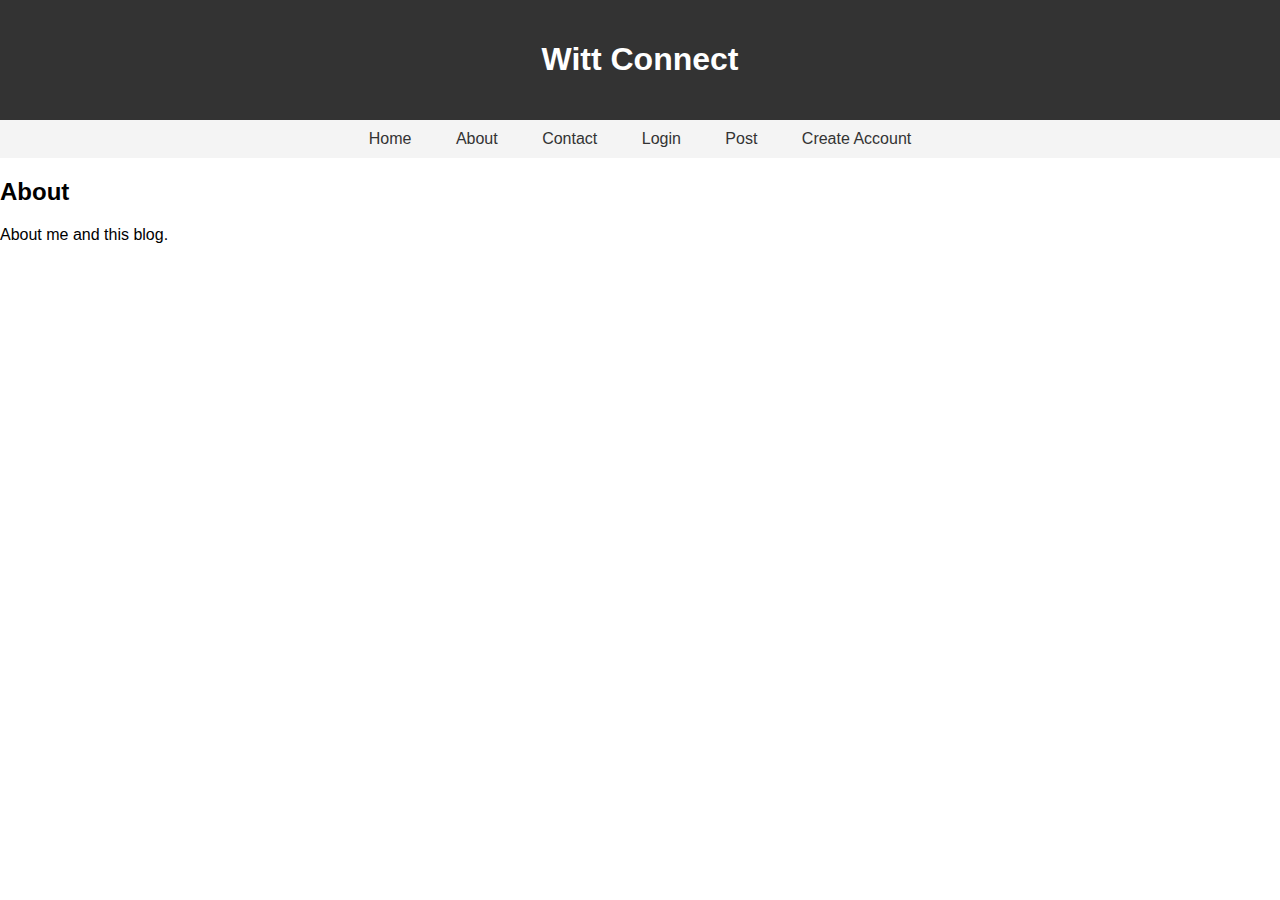
==== about.html @ bf3b00ac "Added additional webpages" ====
<!DOCTYPE html>
<html lang="en">
<head>
    <meta charset="UTF-8">
    <meta name="viewport" content="width=device-width, initial-scale=1.0">
    <link rel="stylesheet" href="index.css">
    <title>Witt Connect</title>
    <style>
        body {
            font-family: Arial, sans-serif;
            margin: 0;
            padding: 0;
        }
        header {
            background-color: #333;
            color: #fff;
            padding: 20px;
            text-align: center;
        }
        nav {
            background-color: #f4f4f4;
            padding: 10px;
            text-align: center;
        }
        nav a {
            text-decoration: none;
            color: #333;
            padding: 10px 20px;
            cursor: pointer;
        }
        nav a:hover {
            background-color: #ddd;
        }
        .container {
            max-width: 800px;
            margin: 20px auto;
            padding: 0 20px;
        }
        .post {
            margin-bottom: 40px;
        }
        .post h2 {
            color: #333;
        }
        .post p {
            color: #666;
        }
        #login-form,
        #post-form,
        #create-account-form {
            display: none;
            margin-bottom: 20px;
        }
    </style>
</head>
<body>
    <header>
        <h1>Witt Connect</h1>
    </header>
    <nav>
        <a href="index.html">Home</a>
        <a href="about.html">About</a>
        <a href="contact.html">Contact</a>
        <a href="login.html">Login</a>
        <a href="post.html">Post</a>
        <a href="create-account.html">Create Account</a>
    </nav>

    <div id="post">
        <h2>About</h2>
        <p>About me and this blog.</p>
    </div>

    <script>
        function showAbout() {
            document.getElementById("post");
        }
    </script>
</body>
</html>
---- index.css ----
body {
    font-family: Arial, sans-serif;
    background-color: white;
    margin: 0;
}
 
.wrapper {
    max-width: 1100px;
    margin: 15px auto;
}
 
/* Calendar container */
.container-calendar {
    background: #ffffff;
    padding: 15px;
    max-width: 900px;
    margin: 0 auto;
    overflow: auto;
    box-shadow: 0 4px 8px 0 rgba(0, 0, 0, 0.2);
    display: flex;
    justify-content: space-between;
}
 
/* Event section styling */
#event-section {
    padding: 10px;
    background: #f5f5f5;
    margin: 20px 0;
    border: 1px solid #ccc;
}
 
.container-calendar #left h1 {
    color: red;
    text-align: center;
    background-color: #f2f2f2;
    margin: 0;
    padding: 10px 0;
}
 
#event-section h3 {
    color: red;
    font-size: 18px;
    margin: 0;
}
 
#event-section input[type="date"],
#event-section input[type="text"] {
    margin: 10px 0;
    padding: 5px;
    width: 80%;
}
 
#event-section button {
    background: red;
    color: white;
    border: none;
    padding: 5px 10px;
    cursor: pointer;
}
 
.event-marker {
    position: relative;
}
 
.event-marker::after {
    content: '';
    display: block;
    width: 6px;
    height: 6px;
    background-color: black;
    border-radius: 50%;
    position: absolute;
    bottom: 0;
    left: 0;
}
 
/* event tooltip styling */
.event-tooltip {
    position: absolute;
    background-color: rgba(234, 232, 232, 0.763);
    color: black;
    padding: 10px;
    border-radius: 4px;
    bottom: 20px;
    left: 50%;
    transform: translateX(-50%);
    display: none;
    transition: all 0.3s;
    box-shadow: 0 2px 4px rgba(0, 0, 0, 0.2);
    z-index: 1;
}
 
.event-marker:hover .event-tooltip {
    display: block;
}
 
/* Reminder section styling */
#reminder-section {
    padding: 10px;
    background: #f5f5f5;
    margin: 20px 0;
    border: 1px solid #ccc;
}
 
#reminder-section h3 {
    color: red;
    font-size: 18px;
    margin: 0;
}
 
#reminderList {
    list-style: none;
    padding: 0;
}
 
#reminderList li {
    margin: 5px 0;
    font-size: 16px;
}
 
/* Style for the delete buttons */
.delete-event {
    background: rgb(237, 19, 19);
    color: white;
    border: none;
    padding: 5px 10px;
    cursor: pointer;
    margin-left: 10px;
    align-items: right;
}
 
/* Buttons in the calendar */
.button-container-calendar button {
    cursor: pointer;
    background: red;
    color: #fff;
    border: 1px solid red;
    border-radius: 4px;
    padding: 5px 10px;
}
 
/* Calendar table */
.table-calendar {
    border-collapse: collapse;
    width: 100%;
}
 
.table-calendar td,
.table-calendar th {
    padding: 5px;
    border: 1px solid #e2e2e2;
    text-align: center;
    vertical-align: top;
}
 
/* Date picker */
.date-picker.selected {
    background-color: #f2f2f2;
    font-weight: bold;
    outline: 1px dashed #00BCD4;
}
 
.date-picker.selected span {
    border-bottom: 2px solid currentColor;
}
 
/* Day-specific styling */
.date-picker:nth-child(1) {
    color: red;
    /* Sunday */
}
 
.date-picker:nth-child(6) {
    color: red;
    /* Friday */
}
 
/* Hover effect for date cells */
.date-picker:hover {
    background-color: red;
    color: white;
    cursor: pointer;
}
 
/* Header for month and year */
#monthAndYear {
    text-align: center;
    margin-top: 0;
}
 
/* Navigation buttons */
.button-container-calendar {
    position: relative;
    margin-bottom: 1em;
    overflow: hidden;
    clear: both;
}
 
#previous {
    float: left;
}
 
#next {
    float: right;
}
 
/* Footer styling */
.footer-container-calendar {
    margin-top: 1em;
    border-top: 1px solid #dadada;
    padding: 10px 0;
}
 
.footer-container-calendar select {
    cursor: pointer;
    background: #ffffff;
    color: #585858;
    border: 1px solid #bfc5c5;
    border-radius: 3px;
    padding: 5px 1em;
}
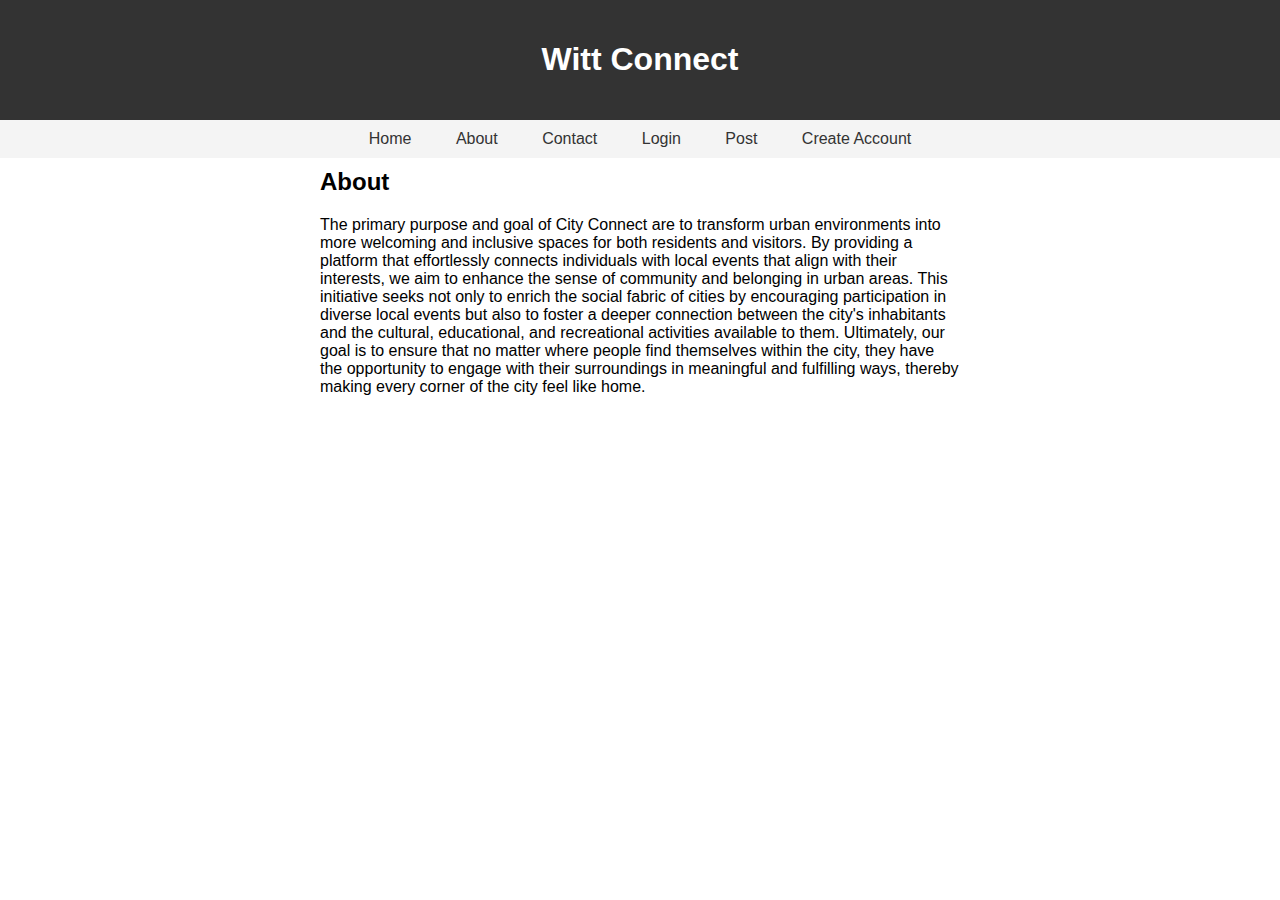
==== commit 90892859: "Clean up" ====
--- a/about.html
+++ b/about.html
@@ -10,6 +10,17 @@
             font-family: Arial, sans-serif;
             margin: 0;
             padding: 0;
+        }
+        h2 {
+            text-align: left;
+            margin: auto;
+            width: 50%;
+            padding: 10px;
+        }
+        p {
+            margin: auto;
+            width: 50%;
+            padding: 10px;
         }
         header {
             background-color: #333;
@@ -66,15 +77,10 @@
         <a href="create-account.html">Create Account</a>
     </nav>
 
-    <div id="post">
-        <h2>About</h2>
-        <p>About me and this blog.</p>
-    </div>
-
-    <script>
-        function showAbout() {
-            document.getElementById("post");
-        }
-    </script>
+    <h2>About</h2>
+    <p>The primary purpose and goal of City Connect are to transform urban environments into more welcoming and inclusive spaces for both residents and visitors. 
+        By providing a platform that effortlessly connects individuals with local events that align with their interests, we aim to enhance the sense of community and belonging in urban areas. 
+        This initiative seeks not only to enrich the social fabric of cities by encouraging participation in diverse local events but also to foster a deeper connection between the city's inhabitants and the cultural, educational, and recreational activities available to them. 
+        Ultimately, our goal is to ensure that no matter where people find themselves within the city, they have the opportunity to engage with their surroundings in meaningful and fulfilling ways, thereby making every corner of the city feel like home.</p>
 </body>
 </html>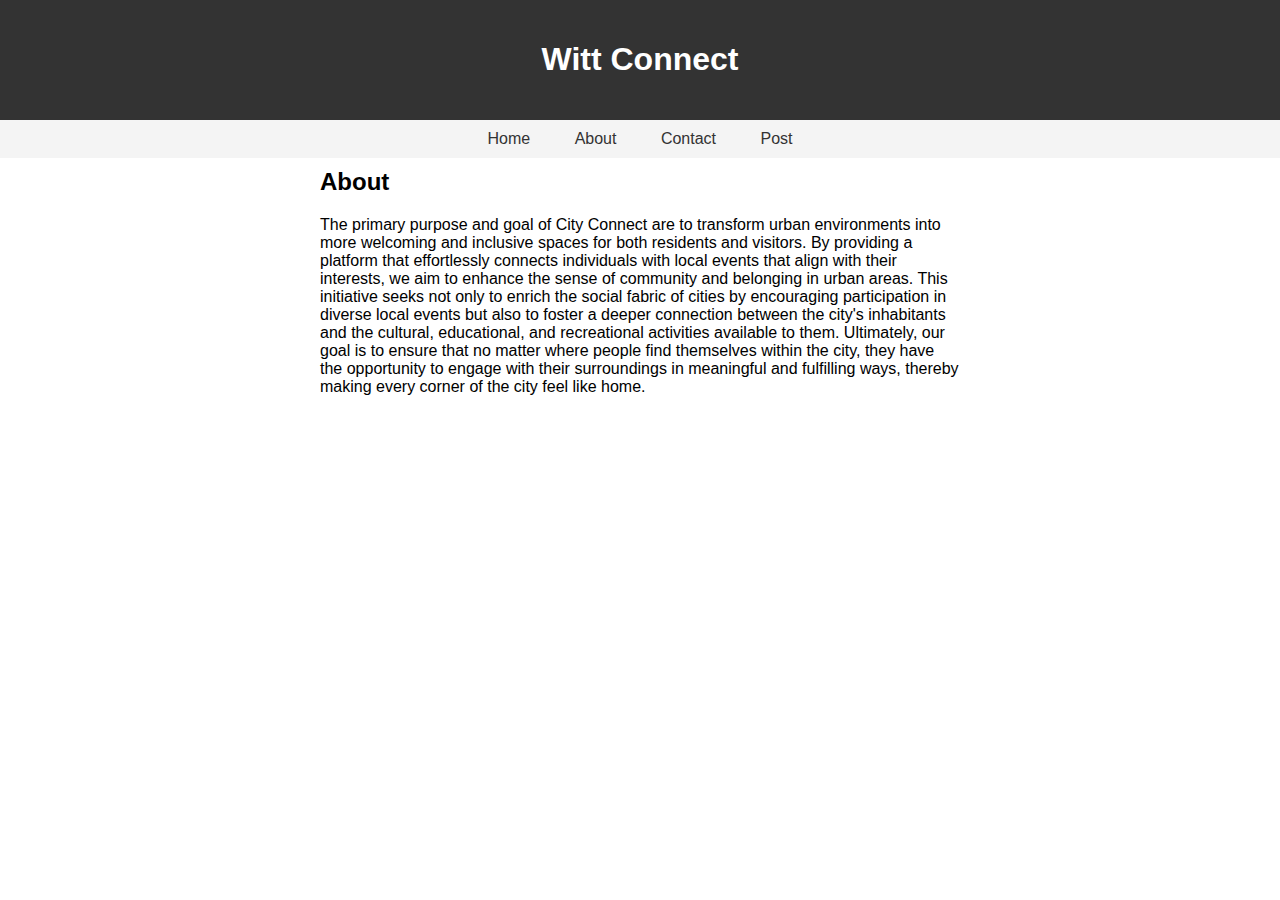
==== commit 4a1096fb: "Update about.html" ====
--- a/about.html
+++ b/about.html
@@ -69,12 +69,10 @@
         <h1>Witt Connect</h1>
     </header>
     <nav>
-        <a href="index.html">Home</a>
+        <a href="home.html">Home</a>
         <a href="about.html">About</a>
         <a href="contact.html">Contact</a>
-        <a href="login.html">Login</a>
         <a href="post.html">Post</a>
-        <a href="create-account.html">Create Account</a>
     </nav>
 
     <h2>About</h2>
@@ -83,4 +81,4 @@
         This initiative seeks not only to enrich the social fabric of cities by encouraging participation in diverse local events but also to foster a deeper connection between the city's inhabitants and the cultural, educational, and recreational activities available to them. 
         Ultimately, our goal is to ensure that no matter where people find themselves within the city, they have the opportunity to engage with their surroundings in meaningful and fulfilling ways, thereby making every corner of the city feel like home.</p>
 </body>
-</html>+</html>
